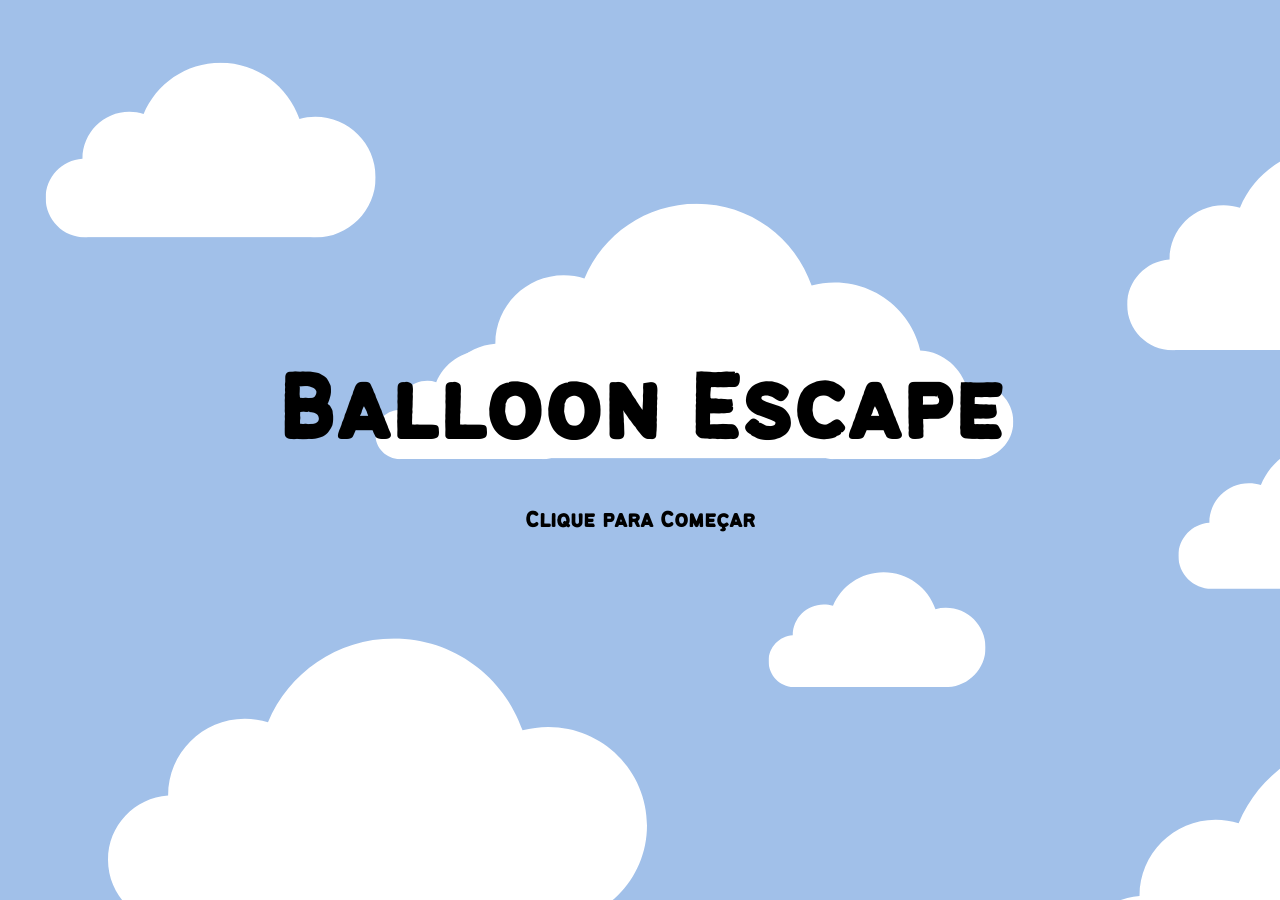
==== index.html @ 7faeab3b "first commit" ====
<!DOCTYPE html>
<html lang="pt-BR">
<head>
    <meta charset="UTF-8">
    <meta name="viewport" content="width=device-width, initial-scale=1.0">
    <title>Balloon Escape</title>
    <link rel="stylesheet" href="./assets/css/main.css">
</head>
<body>
    <div class="container">
        
    </div>
</body>
<script src="./assets/js/main.js"></script>
</html>
---- assets/css/main.css ----
@font-face {
    font-family: 'Bantayog';
    src: url('../fonts/Bantayog-Regular.woff2') format('woff2')
}

@keyframes opacity {
    from {
        opacity: 0;
    }
    to {
        opacity: 1;
    }
}

*{
    margin: 0;
    padding: 0;
    box-sizing: border-box;
    font-family: 'Bantayog', monospace;
    user-select: none;
}

body{
    background-image: url('../img/background.png');
    background-repeat: no-repeat;
    height: 100vh;
    overflow: hidden;
}

.container{
    text-align: center;
    width: 100%;
    height: inherit;
    display: flex;
    flex-direction: column;
    justify-content: center;
    align-items: center;
}

.title{
    font-size: 100px;
    margin-bottom: 50px;
}

.player{
    background-image: url('../img/balloon-happy.png');
    background-repeat: no-repeat;
    background-size: contain;
    position: absolute;
    z-index: 99;
}

.bullet{
    background-image: url('../img/bullet.png');
    background-repeat: no-repeat;
    background-size: contain;
    transform: rotate(3.142rad);
    position: absolute;
}

.container-end-game{
    width: 30%;
    height: 60%;
    border-radius: 20px;
    display: flex;
    flex-direction: column;
    justify-content: center;
    align-items: center;
}

.title-end-game{
    font-size: 80px;
    margin-bottom: 10px;
}

.btn-end-game{
    font-size: 30px;
    border: none;
    width: 20rem;
    height: 3rem;
    border-radius: 20px;
    background-color: white;
    cursor: pointer;
}

.btn-end-game, .title-end-game, .title, .sub-title {
    opacity: 0;
    animation: opacity 2s forwards;
}

.pontuation-end-game{
    margin-bottom: 20px;
}

.record-end-game{
    color: red;
    display: none;
}

.container-pontuation-end-game{
    display: flex;
    justify-content: center;
}

.points-end-game, .best-points-end-game{
    margin-left: 5px;
    width: 42px;
    text-align: end;
}

.points{
    font-size: 60px;
    position: absolute;
    top: 2rem;
    z-index: 98;
}
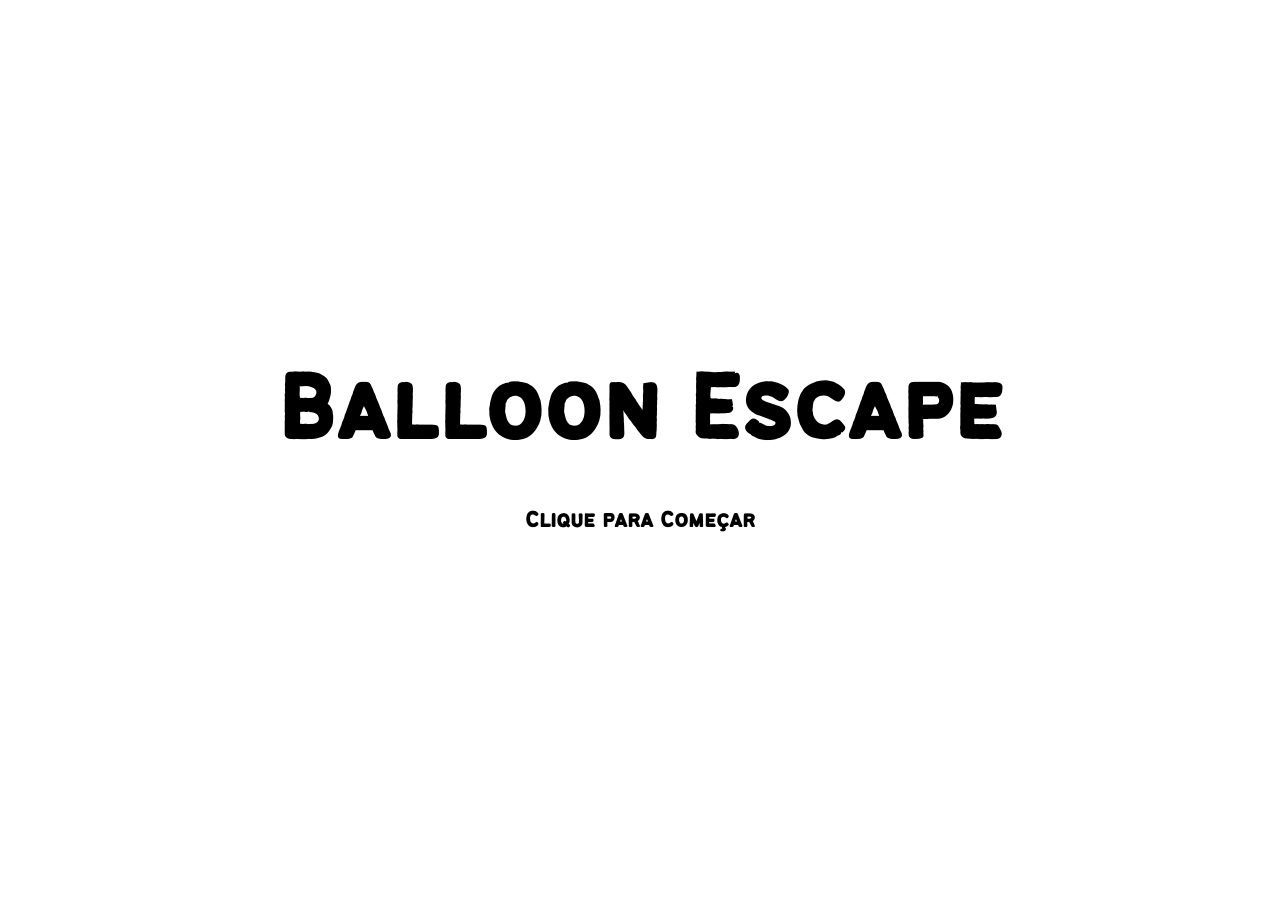
==== commit 034d760d: "1.0" ====
--- a/index.html
+++ b/index.html
@@ -7,8 +7,30 @@
     <link rel="stylesheet" href="./assets/css/main.css">
 </head>
 <body>
+    <video class="background" src="./assets/img/background.mp4" autoplay loop muted></video>
     <div class="container">
-        
+        <div class="tela-inicial">
+            <h1 class="title">Balloon Escape</h1>
+            <h2 class="sub-title">Clique para Começar</h2>
+        </div>
+    </div>
+    <div class="container-end-game">
+        <h1 class="title-end-game">Fim de Jogo!</h1>
+        <div>
+            <h2 class="record-end-game">Novo Recorde!</h2>
+            <div class="container-pontuation-end-game">
+                <h2 class="pontuation-end-game">Sua pontuação foi: </h2>
+                <h2 class="points-end-game"></h2>
+            </div>
+            <div class="container-pontuation-end-game">
+                <h2 class="pontuation-end-game">Sua maior pontuação: </h2>
+                <h2 class="best-points-end-game"></h2>
+            </div>
+        </div>
+        <button class="btn-end-game">Jogar Novamente</button>
+    </div>
+    <div class="controls">
+
     </div>
 </body>
 <script src="./assets/js/main.js"></script>
--- a/assets/css/main.css
+++ b/assets/css/main.css
@@ -21,13 +21,16 @@
 }
 
 body{
-    background-image: url('../img/background.png');
-    background-repeat: no-repeat;
     height: 100vh;
     overflow: hidden;
 }
 
-.container{
+.background{
+    position: absolute;
+    z-index: -1;
+}
+
+.container, .tela-inicial, .container-end-game{
     text-align: center;
     width: 100%;
     height: inherit;
@@ -37,24 +40,33 @@
     align-items: center;
 }
 
+.tela-inicial{
+    display: none;
+}
+
 .title{
     font-size: 100px;
     margin-bottom: 50px;
 }
 
 .player{
-    background-image: url('../img/balloon-happy.png');
-    background-repeat: no-repeat;
-    background-size: contain;
+    display: flex;
+    flex-direction: column;
+    justify-content: flex-start;
+    align-items: center;
     position: absolute;
     z-index: 99;
+    overflow: visible;
+}
+
+.player-img{
+    height: 120px;
 }
 
 .bullet{
     background-image: url('../img/bullet.png');
     background-repeat: no-repeat;
     background-size: contain;
-    transform: rotate(3.142rad);
     position: absolute;
 }
 
@@ -62,10 +74,13 @@
     width: 30%;
     height: 60%;
     border-radius: 20px;
-    display: flex;
+    display: none;
     flex-direction: column;
     justify-content: center;
     align-items: center;
+    position: absolute;
+    top: 20%;
+    left: 35%;
 }
 
 .title-end-game{
@@ -113,4 +128,11 @@
     position: absolute;
     top: 2rem;
     z-index: 98;
+}
+
+.enemy{
+    display: flex;
+    justify-content: center;
+    align-items: center;
+    position: absolute;
 }
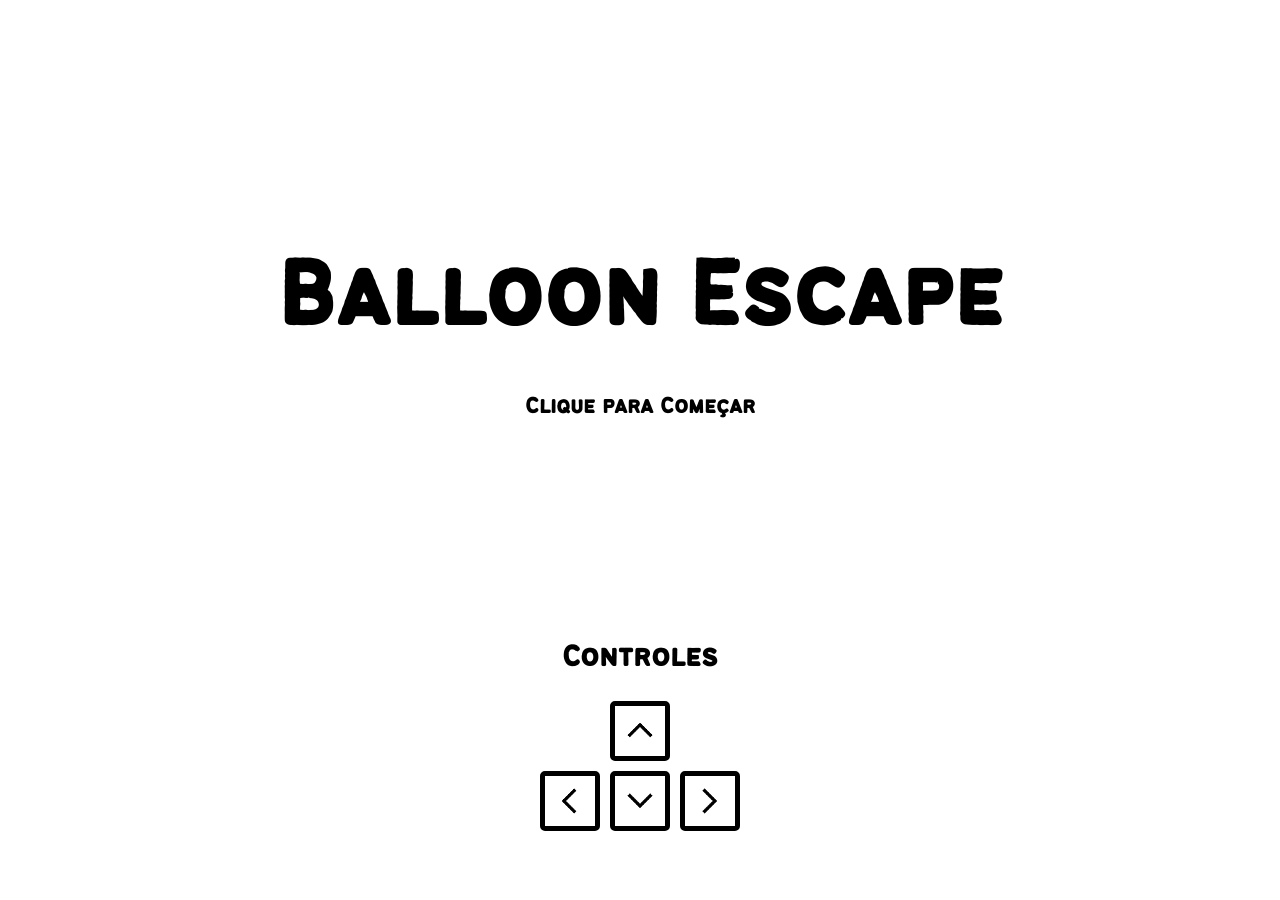
==== commit 9652838a: "pequenas melhorias" ====
--- a/index.html
+++ b/index.html
@@ -10,8 +10,23 @@
     <video class="background" src="./assets/img/background.mp4" autoplay loop muted></video>
     <div class="container">
         <div class="tela-inicial">
-            <h1 class="title">Balloon Escape</h1>
-            <h2 class="sub-title">Clique para Começar</h2>
+            <div class="tela-inicial-divisao">
+                <h1 class="title">Balloon Escape</h1>
+                <h2 class="sub-title pointer">Clique para Começar</h2>
+            </div>
+            <div class="controles tela-inicial-divisao">
+                <h1>Controles</h1>
+                <br>
+                <br>
+                <div class="controles-cima">
+                    <div class="controles-btn"><img src="./assets/img/controls/up.png"></div>
+                </div>
+                <div class="controles-baixo">
+                    <div class="controles-btn"><img src="./assets/img/controls/left.png"></div>
+                    <div class="controles-btn"><img src="./assets/img/controls/down.png"></div>
+                    <div class="controles-btn"><img src="./assets/img/controls/right.png"></div>
+                </div>
+            </div>
         </div>
     </div>
     <div class="container-end-game">
@@ -32,6 +47,9 @@
     <div class="controls">
 
     </div>
+    <audio id="musica" preload="auto">
+        <source src="./assets/audio/Key.mp3" type="audio/mpeg">
+    </audio>
 </body>
 <script src="./assets/js/main.js"></script>
 </html>
--- a/assets/css/main.css
+++ b/assets/css/main.css
@@ -135,4 +135,46 @@
     justify-content: center;
     align-items: center;
     position: absolute;
+}
+
+.pointer{
+    cursor: pointer;
+}
+
+.controles-btn{
+    border: 5px solid black;
+    border-radius: 5px;
+    display: flex;
+    justify-content: center;
+    align-items: center;
+}
+
+.controles-btn img{
+    width: 50px;
+}
+
+.controles-cima{
+    display: flex;
+    justify-content: center;
+}
+
+.controles-baixo{
+    display: flex;
+    margin-top: 5px;
+}
+
+.controles-baixo div{
+    margin: 5px;
+}
+
+.tela-inicial-divisao{
+    height: 100%;
+    display: flex;
+    flex-direction: column;
+    justify-content: flex-end;
+}
+
+.controles{
+    justify-content: flex-end;
+    margin-bottom: 5%;
 }
